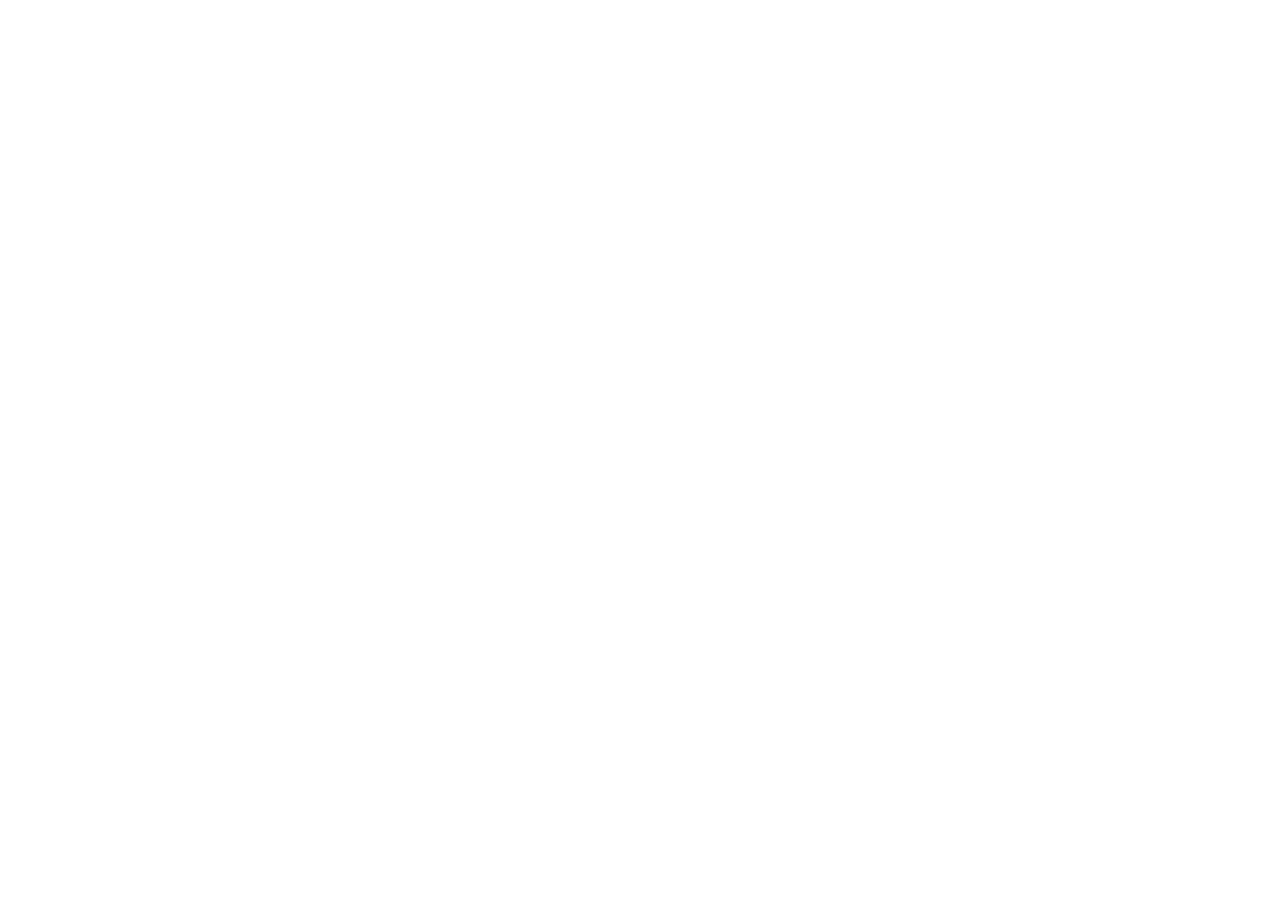
==== dadi/index.html @ 7f7d9fef "Inizializzazione repo" ====
<!DOCTYPE html>
<html lang="it">
    <head>
        <meta charset="UTF-8">
        <meta http-equiv="X-UA-Compatible" content="IE=edge">
        <meta name="viewport" content="width=device-width, initial-scale=1.0">
        <title>Dadi</title>
        
        <!-- STYLE.CSS -->
        <link rel="stylesheet" href="css/style.css">  
    </head>
    <body>
    
        <!-- JAVASCRIPT -->
        <script type="text/javascript" src="js/scripts.js"></script>
    </body>
</html>
---- dadi/css/style.css ----
/* RESET */
*{
    padding: 0;
    margin: 0;
    box-sizing: border-box;
}
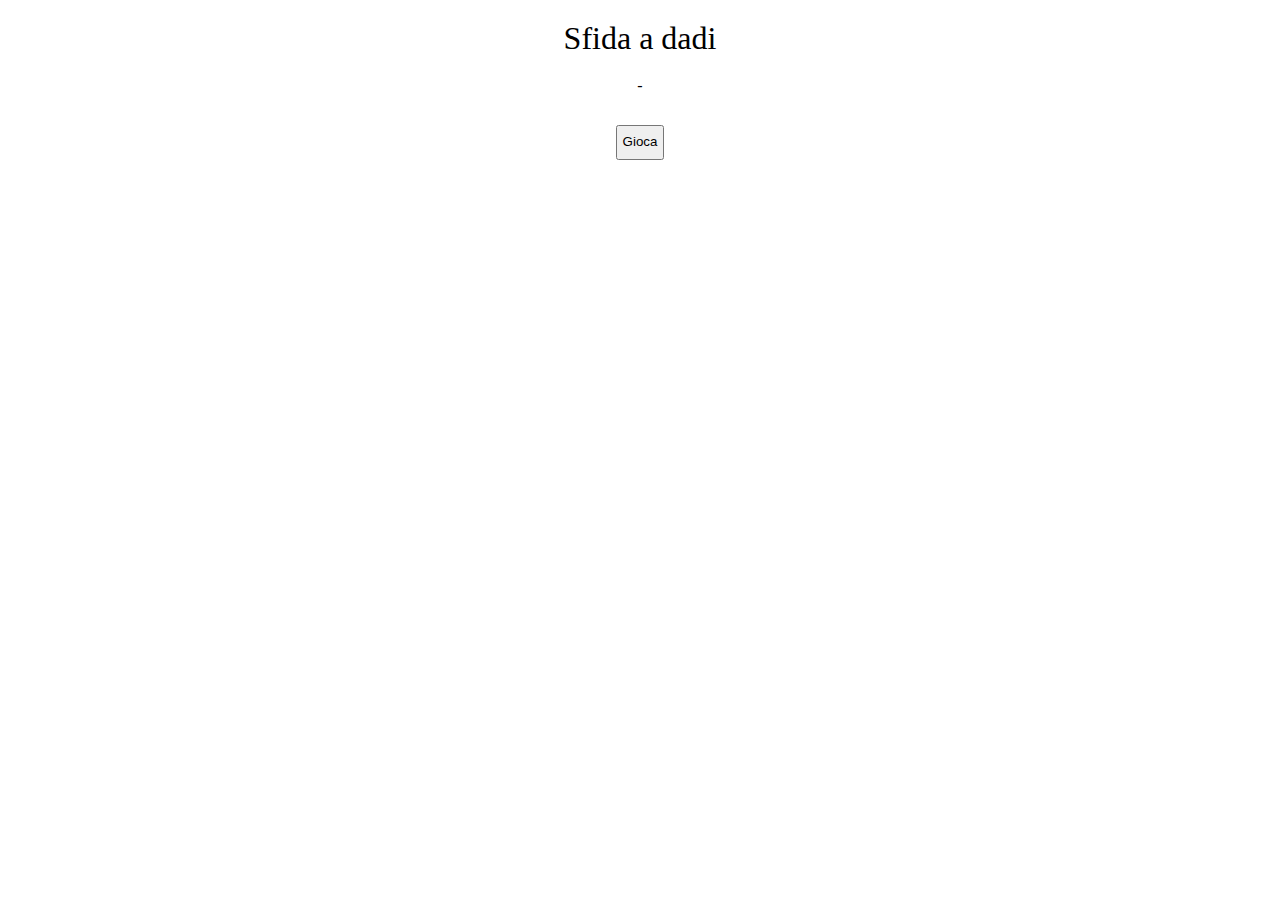
==== commit 30051767: "Dadi completato" ====
--- a/dadi/index.html
+++ b/dadi/index.html
@@ -10,6 +10,17 @@
         <link rel="stylesheet" href="css/style.css">  
     </head>
     <body>
+
+        <main>
+            <div class="container">
+                <h1>Sfida a dadi</h1>
+                <span id="mio-dado"></span>
+                <span>-</span>
+                <span id="computer-dado"></span>
+                <div id="result"></div>
+                <button id="submit-button">Gioca</button>
+            </div>
+        </main>
     
         <!-- JAVASCRIPT -->
         <script type="text/javascript" src="js/scripts.js"></script>
--- a/dadi/css/style.css
+++ b/dadi/css/style.css
@@ -3,4 +3,30 @@
     padding: 0;
     margin: 0;
     box-sizing: border-box;
+}
+
+/* MAIN */
+main .container{
+    text-align: center;
+    margin: 0 auto;
+    padding-top: 20px;
+}
+
+main div h1 {
+    padding-bottom: 20px;
+    font-weight: lighter;
+}
+
+main div span{
+    padding: 0 10px;
+}
+
+main div div{
+    padding: 15px 0;
+}
+
+main div button{
+    padding: 2px 5px;
+    vertical-align: middle;
+    line-height: 2em;
 }